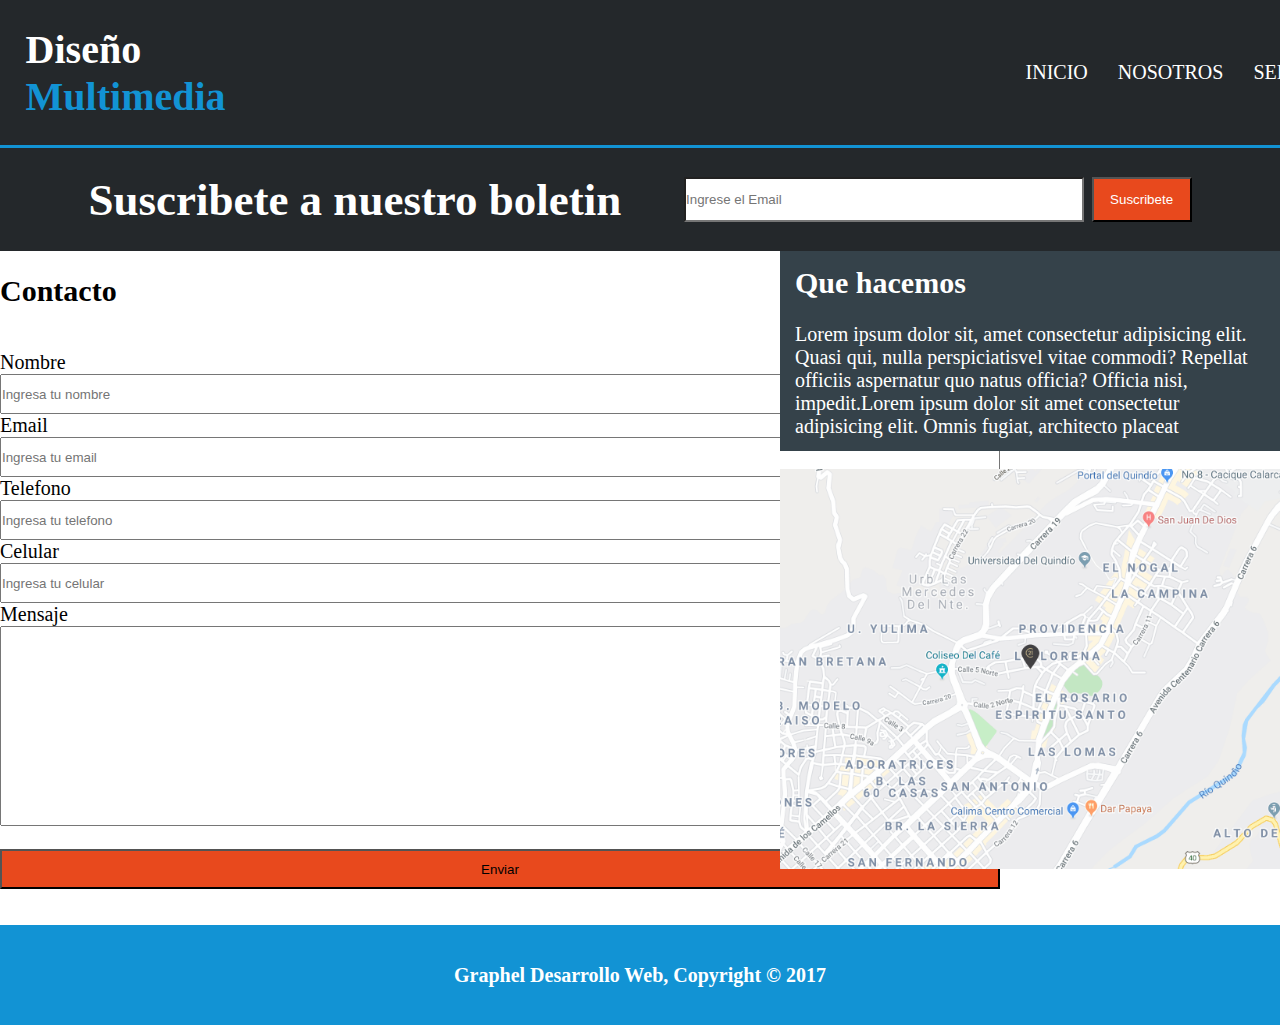
==== Contacto.html @ f538476a "termine la pagina" ====
<!DOCTYPE html>
<html lang="en">
<head>
    <meta charset="UTF-8">
    <meta http-equiv="X-UA-Compatible" content="IE=edge">
    <meta name="viewport" content="width=device-width, initial-scale=1.0">
    <link rel="stylesheet" href="./css/styles.css">
    <title>Taller</title>
</head>
<body>
    <header>
        <div class="navegacion">
            <h1 class="blanco">Diseño <span class="azul">Multimedia</span></h1>
            <nav>
                <a href="/index.html">INICIO</a>
                <a href="/Nosotros.html">NOSOTROS</a>
                <a href="/Servicios.html">SERVICIOS</a>
                <a class="azul" href="/Contacto.html">CONTACTO</a>
            </nav>
        </div>
        <div class="DORDE"></div>
        <div class="navegacion1">
            <h2 class="blanco" >Suscribete a nuestro boletin</h2>
            <div>
                <input class="ancho" type="text" placeholder="Ingrese el Email">
                <button class="rojo">Suscribete</button>
            </div>
        </div>
        <div class="contacto">
            <div class="que2">
                <div>
                    <br>
                    <h2>Contacto</h2>
                    <br>
                </div>
                <div class="formulario">
                    <div>
                        <label for="nombre">Nombre</label>
                        <input class="formato" type="text" name="nombre" placeholder="Ingresa tu nombre">
                    </div>
                    <div>
                        <label for="email">Email</label>
                        <input class="formato" type="text" name="email"  placeholder="Ingresa tu email">
                    </div>
                    <div>
                        <label for="telefono">Telefono</label>
                        <input class="formato" type="text" name="telefono" placeholder="Ingresa tu telefono">
                    </div>
                    <div>
                        <label for="celular">Celular</label>
                        <input class="formato" type="text" name="celular" placeholder="Ingresa tu celular">
                    </div>
                    <div>
                        <label for="mensaje">Mensaje</label>
                        <input class="mensaje" type="text" name="mensaje">
                    </div>
                    <br>
                    <div>
                        <button class="rojo1">Enviar</button>
                    </div>
                </div>
            </div>
            <div>
                <div class="contenedor1">
                    <h2>Que hacemos</h2>
                    <br>
                    <p>Lorem ipsum dolor sit, amet consectetur adipisicing elit. Quasi qui, nulla perspiciatisvel vitae commodi? Repellat officiis aspernatur quo natus officia? Officia nisi, impedit.Lorem ipsum dolor sit amet consectetur adipisicing elit. Omnis fugiat, architecto placeat</p>
                </div>
                <br>
                <div>
                    <img class="mapa" src="/images/mapaGoogle.png" alt="">
                </div>
            </div>
        </div>
        </header>
        <br><br>
        <footer>
            <h4>Graphel Desarrollo Web, Copyright &copy; 2017</h4>
        </footer>
    </body>
    </html>
---- css/styles.css ----
*{
    margin: 0%;
    padding: 0%;
    box-sizing: border-box;
}

header{
    width: 100%;
}
h1{
    font-size: 40px;
}
.navegacion{
    display: flex;
    background-color: #24282b;
    justify-content: space-evenly;
    align-items: center;
    gap: 800PX;
    padding: 2%;
    
}
.navegacion nav{
    display: flex;
    justify-content: space-around;
    gap: 30px;
}
.azul{
    color: #1293d4;
}
.blanco{
    color: white;
}
nav a{
    text-decoration: none;
    color:white;
    gap: 20px;
    font-size: 20px;
    
}
.DORDE{
    border-bottom: solid #1293d4;
}
section{
    display: flex;
    background: url(../images/cabecera.jpg) 0 -300px;
    background-size: cover;
    height: 500px;
    justify-content: center;
    text-align: center;
    flex-direction: column;
    color: white;
}
.letra{
    color: white; 
    font-size: 50px;
    padding: 30px;
}
.navegacion1{
    display: flex;
    background-color: #24282b;
    align-items: center;
    justify-content: space-evenly;
    padding: 2%;
    font-size: 30px;

}
.ancho{
    width: 400px;
    height:  5vh;
    background-color: white;
}
.rojo1{
    background-color: #e8491d;
    width: 1000px;
    height: 40px;
}
.rojo{
    width: 100px;
    height: 5vh;
    background-color: #e8491d;
    color: white;
}
.logo{
    display: flex;
    justify-content: space-evenly;
    align-items: center;
    height: 400px;
}
.imagen{
    text-align: center;
}
footer{
    display: flex;
    justify-content: center;
    align-items: center;
    background-color: #1293d4;
    color: white;
    height: 100px;
    font-size: 20px;
}
.escrito{
    display: flex;
    flex-direction: row;
    justify-content: space-evenly;
    font-size: 20px;
}
.mover{
    display: flex;
    flex-direction: row;
    justify-content: space-around;
    font-size: 20px;
}
.fondo{
    background-color: #35424a;
    color: white;
    width: 1000px;
    height: 190px;
    padding: 2%;
    font-size: 20px;
}
.hacemos{
    color: white;
    background-color: black;
}
.h{
    display: flex;
    justify-content: space-between;
}
.nosotros{
    display: flex;
    justify-content: space-evenly;
}

.contenedor1{
    display: flex;
    flex-direction: column;
    background-color: #35424a;
    color: white;
    padding: 3%;
    height: 200px;
    font-size: 20px;
    width: 500px;
}
.que{
    display: flex;
    flex-direction: column;
    width: 1000px;
    font-size: 20px;
    gap: 20px;
}
.servicios{
    display: flex;
    justify-content: space-evenly;
}
.que1{
    display: flex;
    flex-direction: column;
    width: 1000px;
    font-size: 20px;
    gap: 20px;
}
.fondos{
    background-color: #e6e6e6;
    width: 1000px;
    height: 250px;
    padding: 20px;
    border-color: black;
}
.contacto{
    display: flex;
    justify-content: space-evenly;
}
.que2{
    display: flex;
    flex-direction: column;
    width: 1000px;
    font-size: 20px;
    gap: 20px;
}
.formulario{
    width: 100px;
}
.formato{
    width: 1000px;
    height: 40px;
}
.mensaje{
    width: 1000px;
    height: 200px;
}
.mapa{
    height: 400px;
    width: 500px;
}
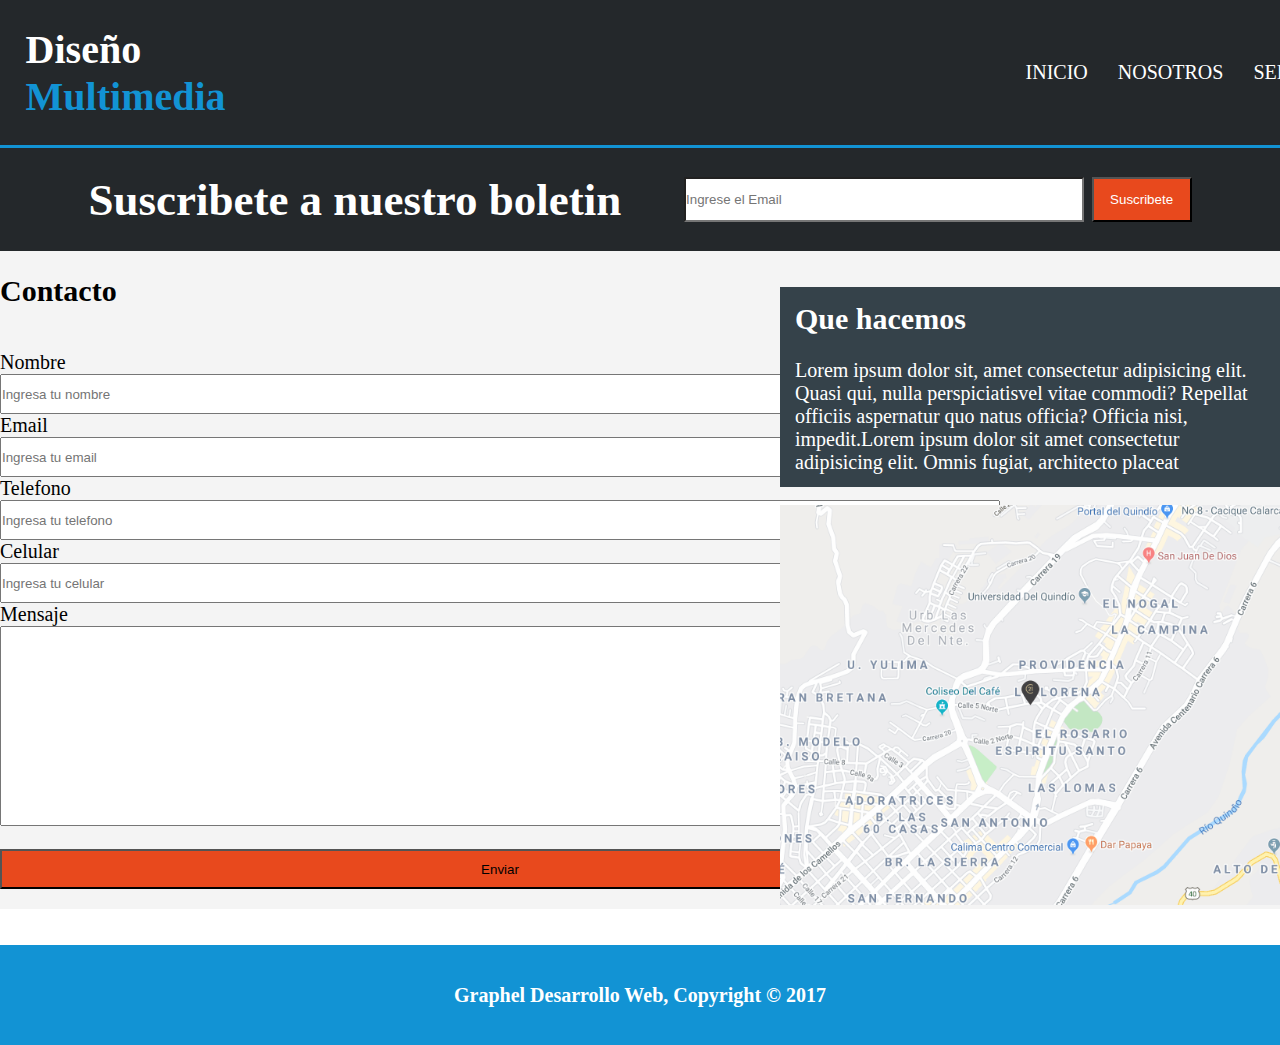
==== commit adea6678: "termine la pagina 2" ====
--- a/Contacto.html
+++ b/Contacto.html
@@ -61,6 +61,7 @@
                 </div>
             </div>
             <div>
+                <br><br>
                 <div class="contenedor1">
                     <h2>Que hacemos</h2>
                     <br>
--- a/css/styles.css
+++ b/css/styles.css
@@ -85,6 +85,7 @@
     justify-content: space-evenly;
     align-items: center;
     height: 400px;
+    background-color: #f4f4f4;
 }
 .imagen{
     text-align: center;
@@ -129,6 +130,7 @@
 .nosotros{
     display: flex;
     justify-content: space-evenly;
+    background-color: #f4f4f4;
 }
 
 .contenedor1{
@@ -151,6 +153,7 @@
 .servicios{
     display: flex;
     justify-content: space-evenly;
+    background-color: #f4f4f4;
 }
 .que1{
     display: flex;
@@ -169,6 +172,7 @@
 .contacto{
     display: flex;
     justify-content: space-evenly;
+    background-color: #f4f4f4;
 }
 .que2{
     display: flex;
